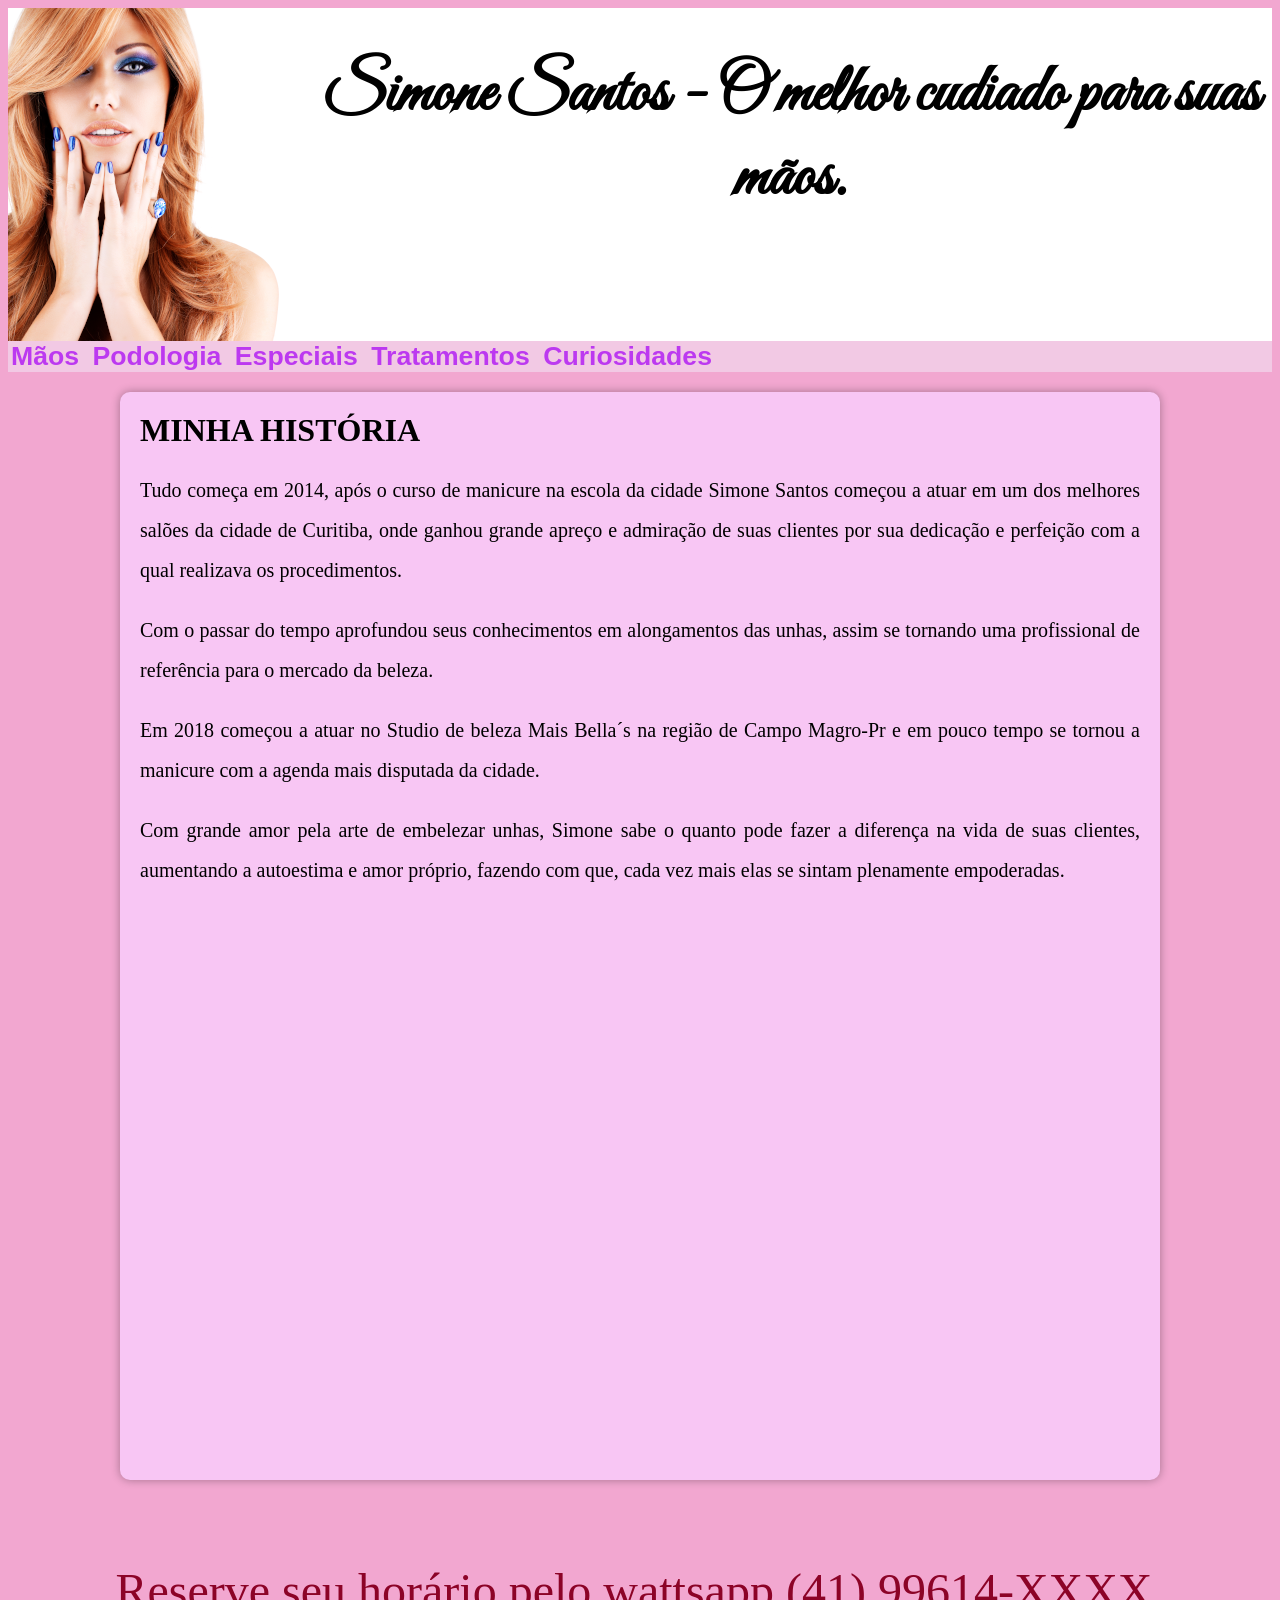
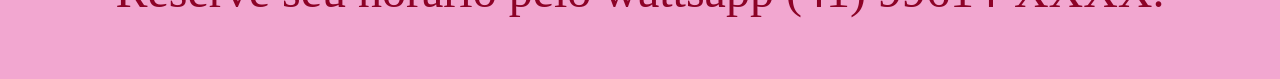
==== index.html @ 6a37a76d "Chanced header" ====
<!DOCTYPE html>
<html lang="pt-br">
<head>
    <meta charset="UTF-8">
    <meta http-equiv="X-UA-Compatible" content="IE=edge">
    <meta name="viewport" content="width=device-width, initial-scale=1.0">
    <title>Simone Santos</title>
    <link rel="stylesheet" href="index.css">
    <link rel="shortcut icon" href="fotos unhas/icons8-nail-polish-48.png" type="image/x-icon">
    <style>
        @import url('https://fonts.googleapis.com/css2?family=Great+Vibes&display=swap');
    </style>
</head>
<body>
    <header>
        <div imagem>
            <img src="fotos unhas/cabeçalho.png" alt="foto de abertura">
            <h1>
                Simone Santos - O melhor cudiado para suas mãos.
            </h1>
        </div>
        
    </header>
    <nav>
        <a href="hands.html">Mãos</a>
        <a href="podologia.html">Podologia</a>
        <a href="especiais.html">Especiais</a>
        <a href="tratamentos.html">Tratamentos</a>
        <a href="curiosidades.html">Curiosidades</a>
    </nav>

    <main>
        <h1>
            MINHA HISTÓRIA
            </h1>
            <article>
            <p>
                Tudo começa em 2014, após o curso de manicure na escola da cidade Simone Santos começou a atuar em um dos melhores salões da cidade de Curitiba, onde ganhou grande apreço e admiração de suas clientes por sua dedicação e perfeição com a qual realizava os procedimentos.
            </p>
            <p>
                Com o passar do tempo aprofundou seus conhecimentos em alongamentos das unhas, assim se tornando uma profissional de referência para o mercado da beleza.
            </p>
            <p>
                Em 2018 começou a atuar no Studio de beleza Mais Bella´s na região de Campo Magro-Pr e em pouco tempo se tornou a manicure com a agenda mais disputada da cidade.
            </p>
            <p>
                Com grande amor pela arte de embelezar unhas, Simone sabe o quanto pode fazer a diferença na vida de suas clientes, aumentando a autoestima e amor próprio, fazendo com que, cada vez mais elas se sintam plenamente empoderadas.
            </p>
            
        </article>
    
    <aside>
        <div class="video">
        <iframe width="560" height="315" src="https://www.youtube.com/embed/MYaVoJLzkME" title="YouTube video player" frameborder="0" allow="accelerometer; autoplay; clipboard-write; encrypted-media; gyroscope; picture-in-picture" allowfullscreen></iframe>
        </div>
    </aside>
        </main>
    <footer>
        <p>
            Reserve seu horário pelo wattsapp (41) 99614-XXXX.
        </p>
    </footer>
    <script src="script.js"></script>
</body>
</html>
---- index.css ----
@charset "UTF-8";

@import url('https://fonts.google.com/specimen/Lobster#standard-styles');

/*
Tons de rosa:
#8C0327 - rosa avermelhado 
#A62454 - rosa pink
#D95995 - rosa choque
#F2A7D0 - rosa 
#F2C9E4 - rosa claro
*/

:root {
    --rosaverm: #8C0327;
    --rosapink: #A62454;
    --rosachoque: #D95995;
    --rosa: #F2A7D0;
    --rosaclaro: #F2C9E4;
}

body {
    background-color: var(--rosa);
    text-align: justify;
}

header > div {
    display: flex;
    background-color: white;

}

header > div > h1 {
    
    text-align: center;
    font-family: 'Great Vibes', cursive;
    font-size: 50pt;
}

nav {
    background-color: var(--rosaclaro);
    margin: auto;
    text-align: justify;
    font-size: 20pt;
    font-family: -apple-system, BlinkMacSystemFont, 'Segoe UI', Roboto, Oxygen, Ubuntu, Cantarell, 'Open Sans', 'Helvetica Neue', sans-serif;
    box-shadow: rgba(248, 200, 208, 0.589)

}

nav > a {
    color: rgb(188, 57, 240);
    padding: 03px;
    margin: auto;
    text-decoration: none;
    font-weight: bold;
    transition-duration: 0.5ms;
}

nav > a:hover {
    background-color:#F2C9E4;
    color: #D95995;
}

main {
    min-width: 300px;
    max-width: 1000px;
    margin: auto;
    margin-block: 15pt;
    margin-bottom: 30px;
    padding: 20px;
    background-color: rgb(248, 198, 244);
    box-shadow: 0px 0px 10px rgba(0, 0, 0, 0.322);
    border-bottom-right-radius: 10px;
    border-top-right-radius: 10px;
    border-bottom-left-radius: 10px;
    border-top-left-radius: 10px;
    
}

main > h1 {
    margin-top: 0px;
    font-family: cursive
    
}

main > article > p {
    font-family: cursive;
    font-size: 15pt;
    line-height: 2em;
    text-align: justify;
    
}

main > article > ol {
    font-family: cursive;
    font-size: 15pt;
    line-height: 2em;
    text-align: justify;
}

main > section > p {
    font-family: cursive;
    font-size: 15pt;
    line-height: 2em;
    text-align: justify;
}

main > section> ul > li {
    font-size: 15pt;
    font-family: cursive;
}

main > section > ol {
    font-size: 15pt;
    font-family: cursive;
}

main > ol > li {
    font-size: 15pt;
    font-family: cursive;
}

aside {
    margin: auto;
    
}

div.video {
    margin: 0px -20px 30px -20px;
    padding: 20px;
    padding-bottom: 50%;
    position: relative;
}

div.video > iframe {
    position: absolute;
    top: 5%;
    left: 5%;
    width: 90%;
    height: 90%;
}

footer {
    color: var(--rosaverm);
    text-align: center;
    font-size: 3em;
    padding: 5px;
}
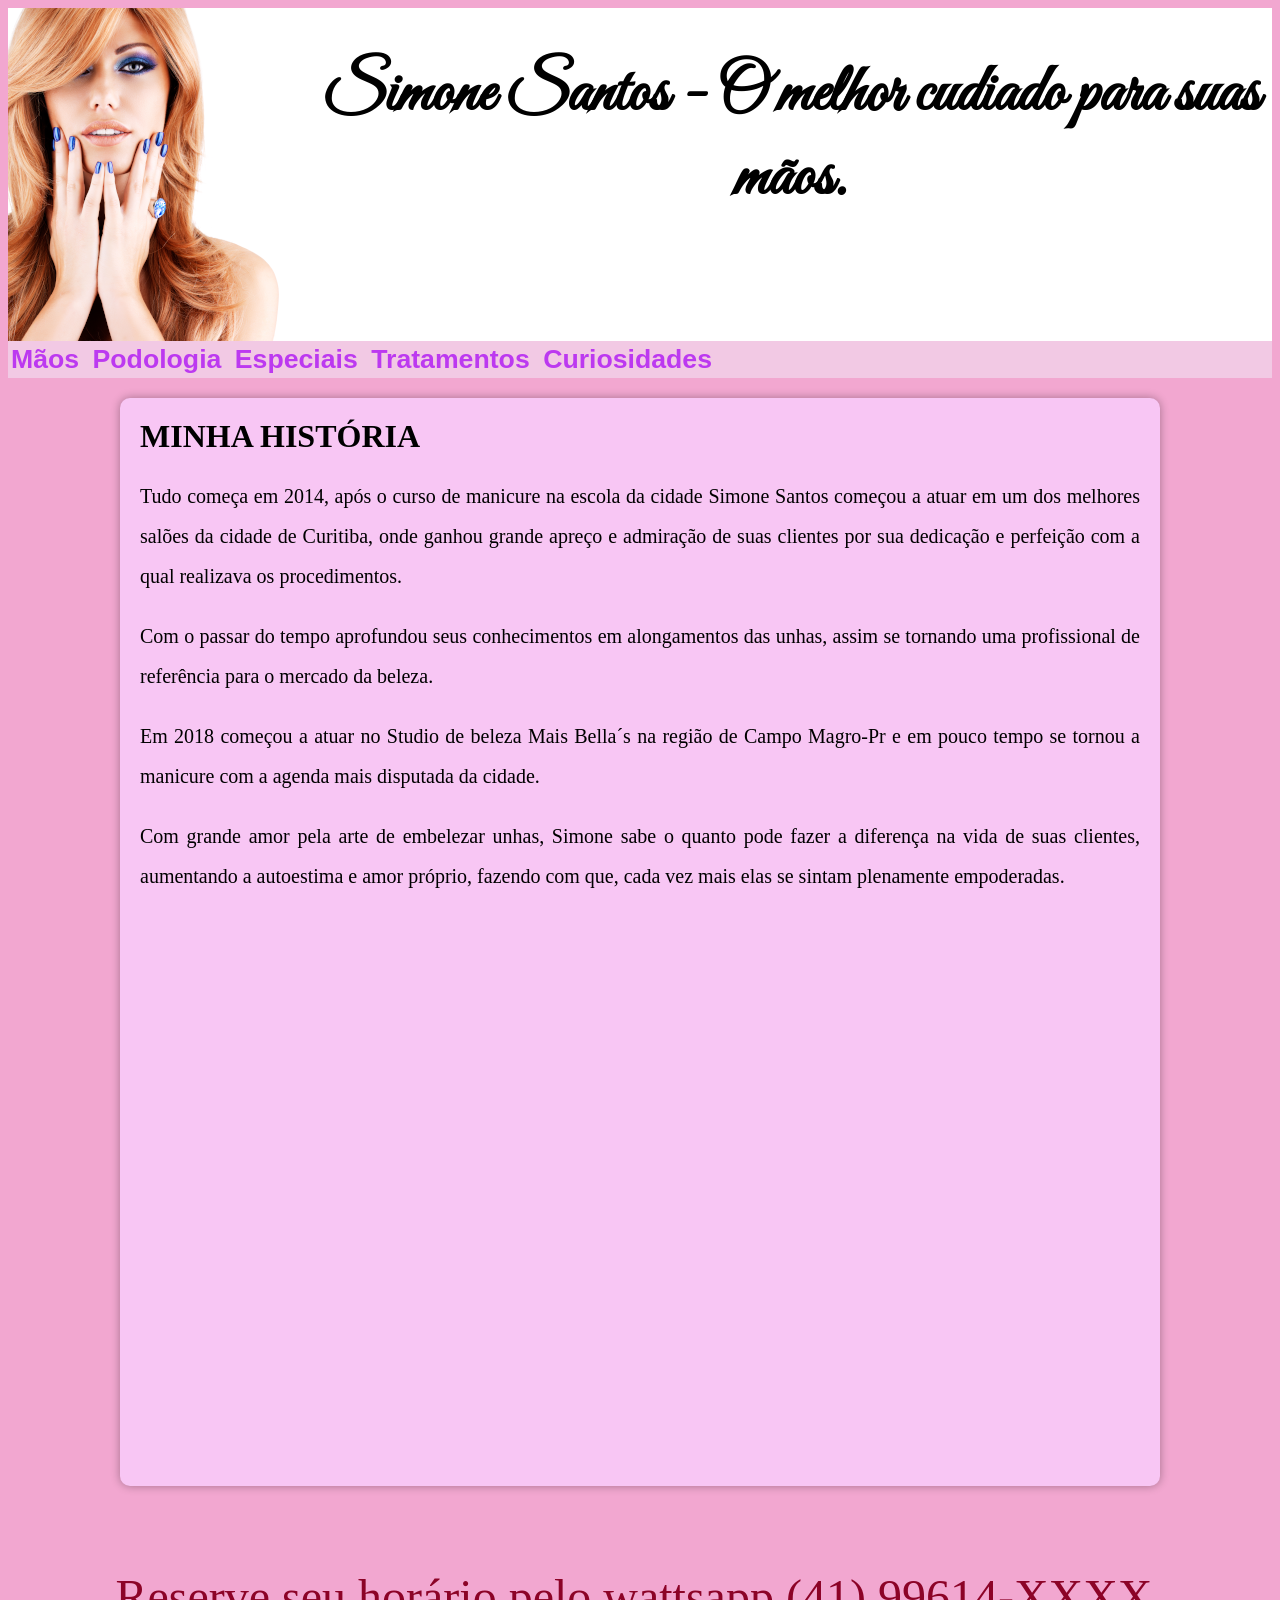
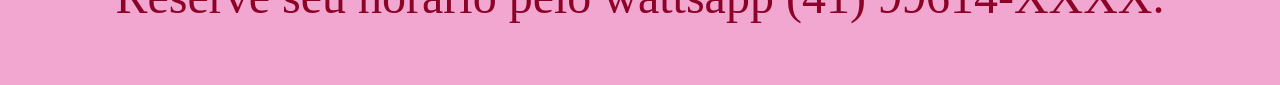
==== commit b5083090: "nav chanced" ====
--- a/index.html
+++ b/index.html
@@ -21,13 +21,15 @@
         </div>
         
     </header>
-    <nav>
-        <a href="hands.html">Mãos</a>
-        <a href="podologia.html">Podologia</a>
-        <a href="especiais.html">Especiais</a>
-        <a href="tratamentos.html">Tratamentos</a>
-        <a href="curiosidades.html">Curiosidades</a>
-    </nav>
+    <div>
+        <nav>
+            <a href="hands.html">Mãos</a>
+            <a href="podologia.html">Podologia</a>
+            <a href="especiais.html">Especiais</a>
+            <a href="tratamentos.html">Tratamentos</a>
+            <a href="curiosidades.html">Curiosidades</a>            
+        </nav>        
+    </div>
 
     <main>
         <h1>
--- a/index.css
+++ b/index.css
@@ -37,17 +37,17 @@
     font-size: 50pt;
 }
 
-nav {
+div > nav {
     background-color: var(--rosaclaro);
     margin: auto;
-    text-align: justify;
+    text-align:justify;
     font-size: 20pt;
     font-family: -apple-system, BlinkMacSystemFont, 'Segoe UI', Roboto, Oxygen, Ubuntu, Cantarell, 'Open Sans', 'Helvetica Neue', sans-serif;
     box-shadow: rgba(248, 200, 208, 0.589)
-
 }
 
-nav > a {
+div > nav > a {
+    display: inline-flex ;
     color: rgb(188, 57, 240);
     padding: 03px;
     margin: auto;
@@ -56,7 +56,7 @@
     transition-duration: 0.5ms;
 }
 
-nav > a:hover {
+div > nav > a:hover {
     background-color:#F2C9E4;
     color: #D95995;
 }
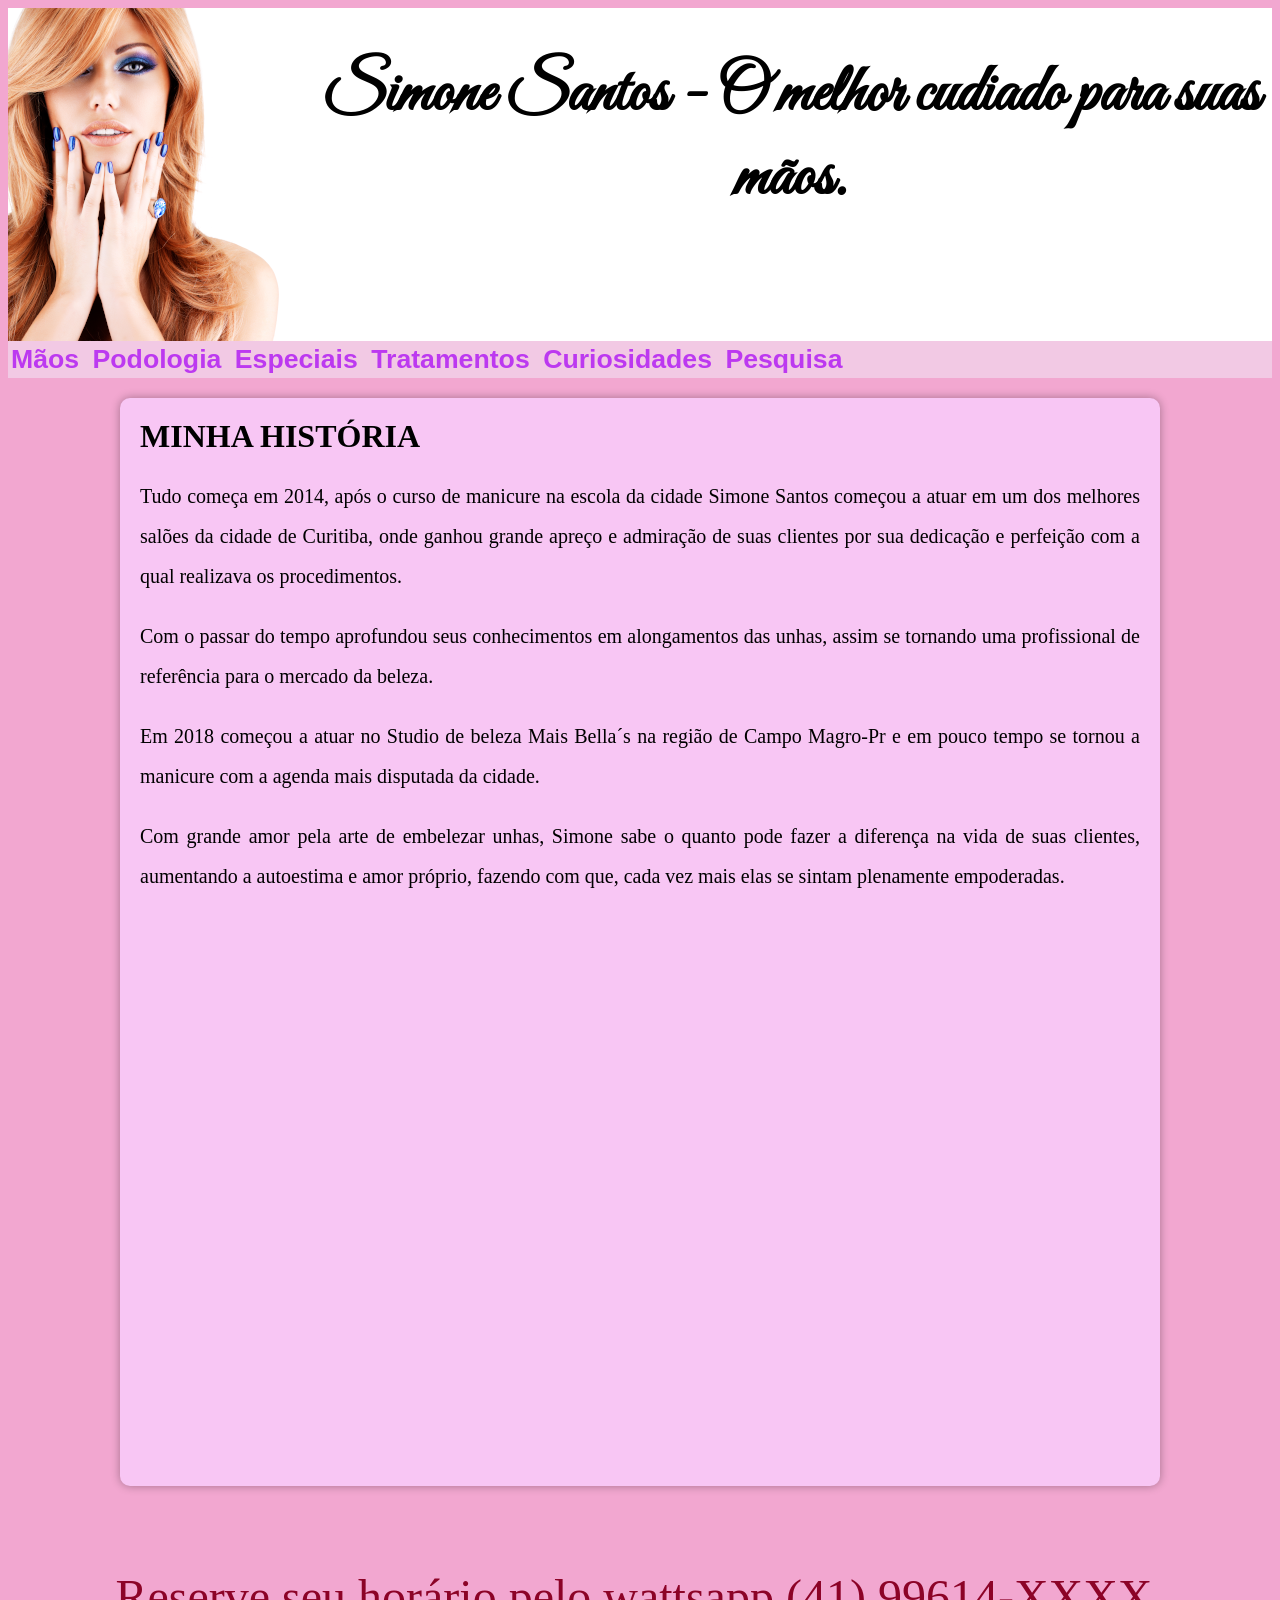
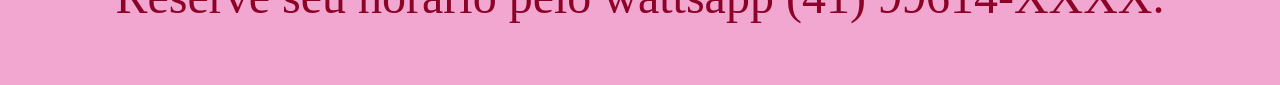
==== commit f9f2171d: "Implementação do formulário" ====
--- a/index.html
+++ b/index.html
@@ -27,7 +27,8 @@
             <a href="podologia.html">Podologia</a>
             <a href="especiais.html">Especiais</a>
             <a href="tratamentos.html">Tratamentos</a>
-            <a href="curiosidades.html">Curiosidades</a>            
+            <a href="curiosidades.html">Curiosidades</a>
+            <a href="formulario.html">Pesquisa</a>            
         </nav>        
     </div>
 
@@ -62,6 +63,6 @@
             Reserve seu horário pelo wattsapp (41) 99614-XXXX.
         </p>
     </footer>
-    <script src="script.js"></script>
+    
 </body>
 </html>
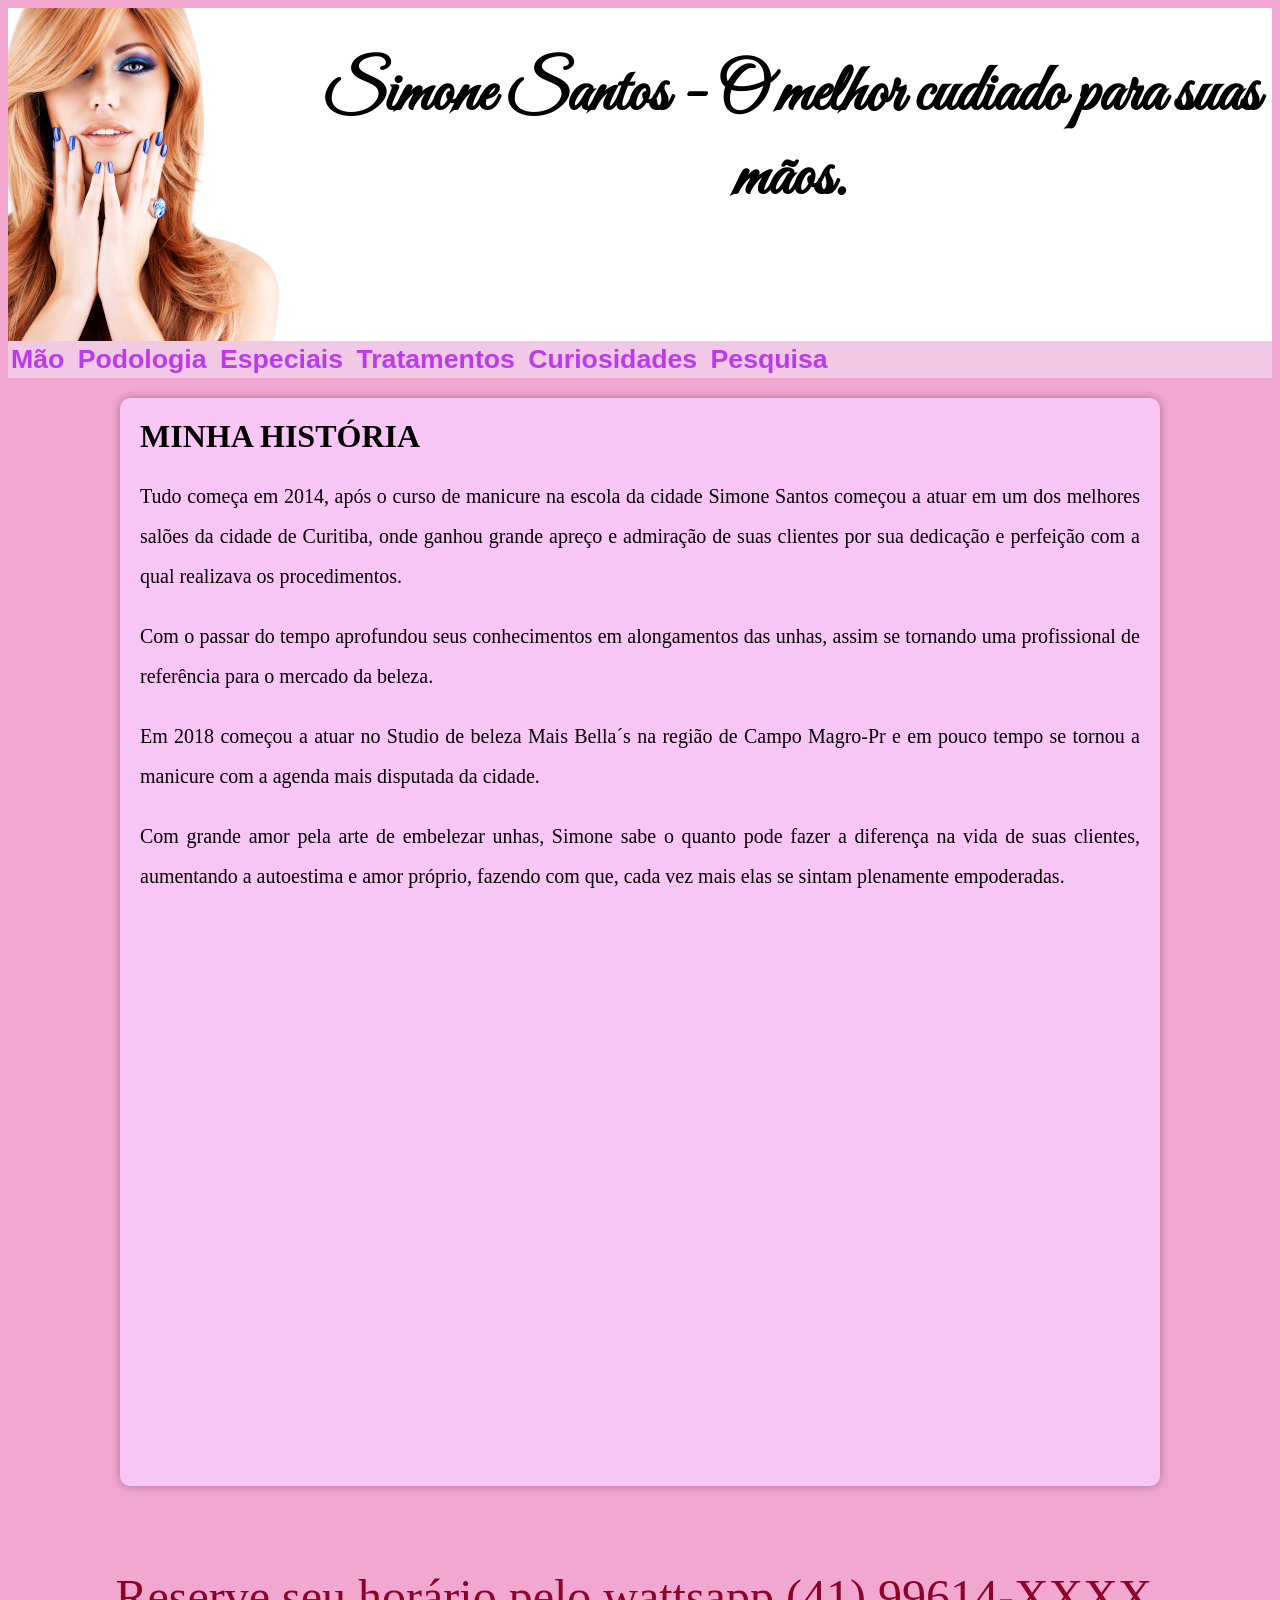
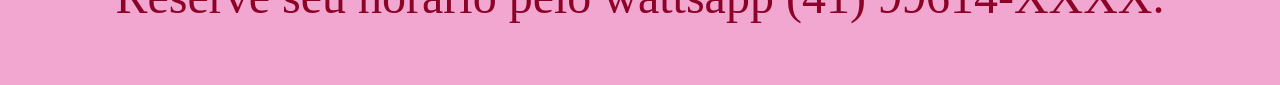
==== commit 530c10a0: "sai o s" ====
--- a/index.html
+++ b/index.html
@@ -23,7 +23,7 @@
     </header>
     <div>
         <nav>
-            <a href="hands.html">Mãos</a>
+            <a href="hands.html">Mão</a>
             <a href="podologia.html">Podologia</a>
             <a href="especiais.html">Especiais</a>
             <a href="tratamentos.html">Tratamentos</a>
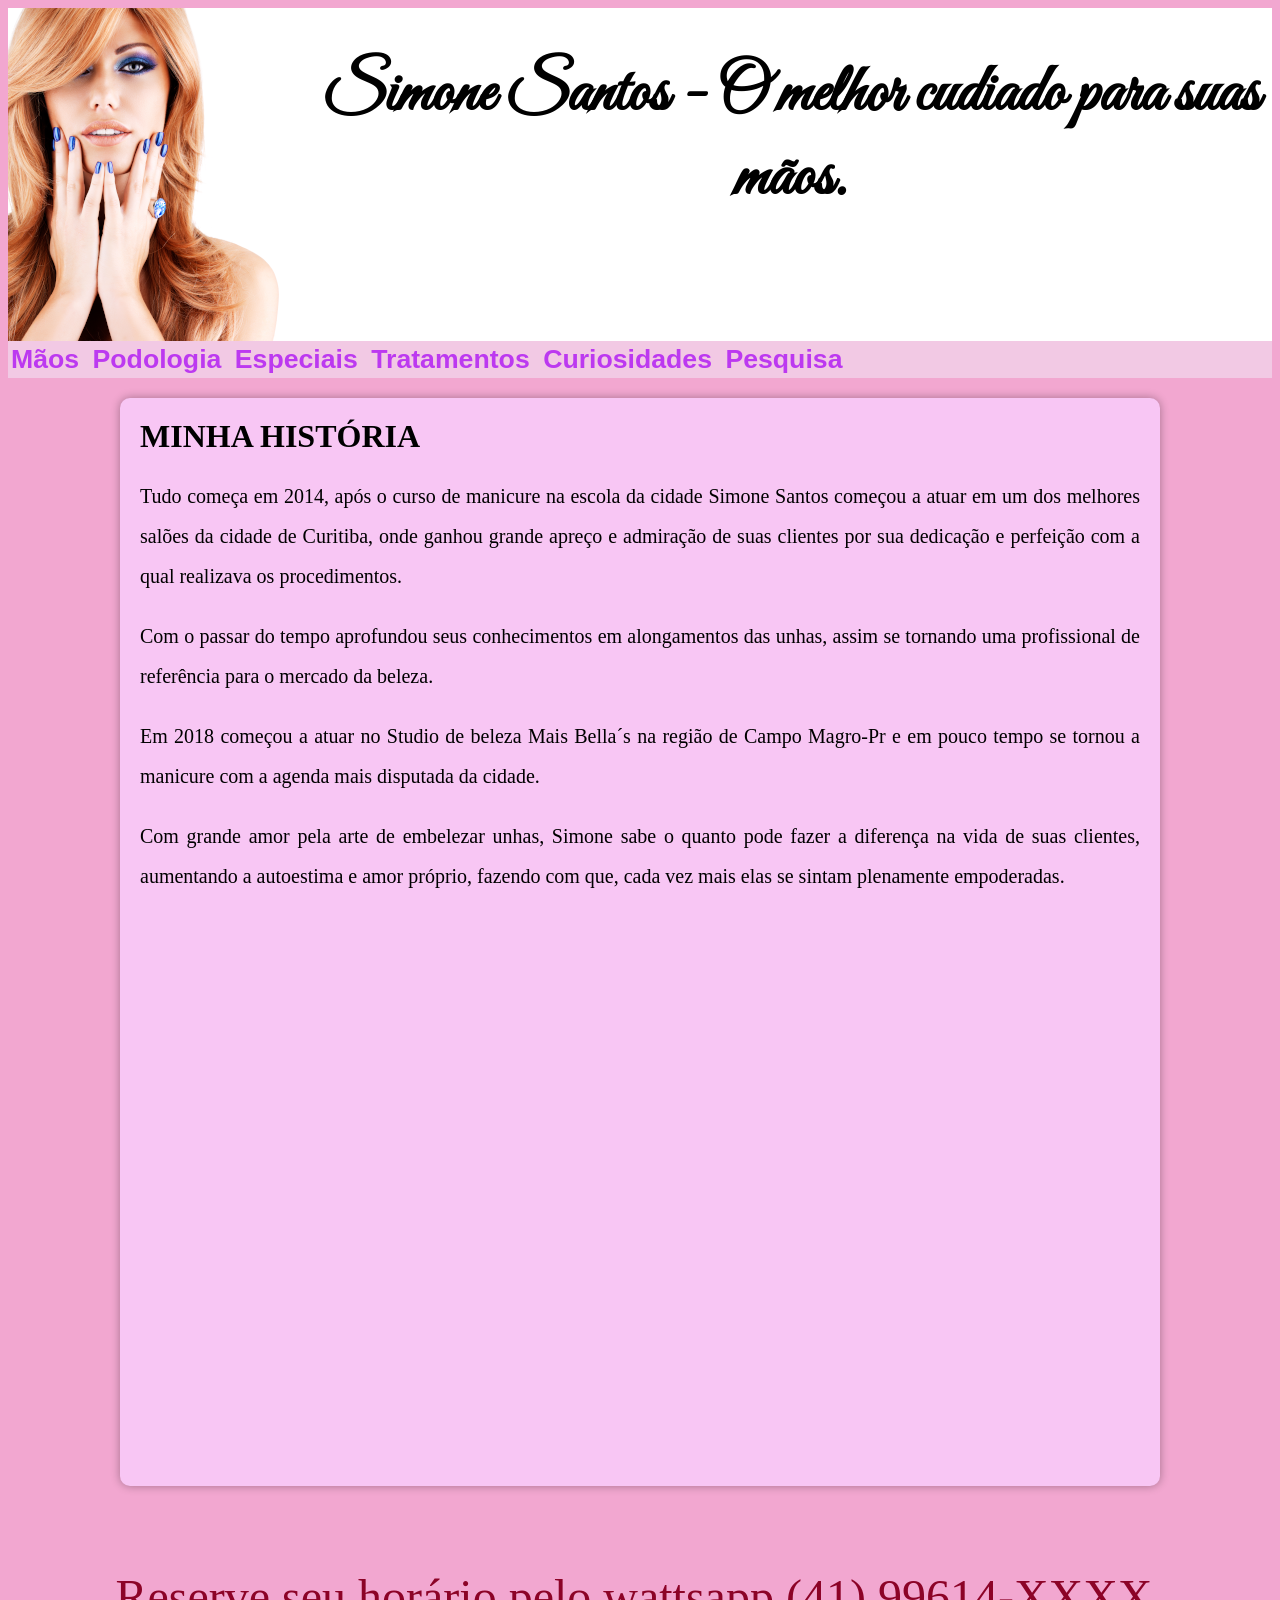
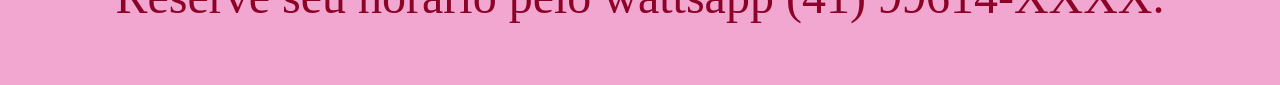
==== commit 03e60eae: "Funcionalidade do form adicionada" ====
--- a/index.html
+++ b/index.html
@@ -5,7 +5,7 @@
     <meta http-equiv="X-UA-Compatible" content="IE=edge">
     <meta name="viewport" content="width=device-width, initial-scale=1.0">
     <title>Simone Santos</title>
-    <link rel="stylesheet" href="index.css">
+    <link rel="stylesheet" href="style.css">
     <link rel="shortcut icon" href="fotos unhas/icons8-nail-polish-48.png" type="image/x-icon">
     <style>
         @import url('https://fonts.googleapis.com/css2?family=Great+Vibes&display=swap');
@@ -23,12 +23,12 @@
     </header>
     <div>
         <nav>
-            <a href="hands.html">Mão</a>
+            <a href="hands.html">Mãos</a>
             <a href="podologia.html">Podologia</a>
             <a href="especiais.html">Especiais</a>
             <a href="tratamentos.html">Tratamentos</a>
             <a href="curiosidades.html">Curiosidades</a>
-            <a href="formulario.html">Pesquisa</a>            
+            <a href="formulario.html">Pesquisa</a>          
         </nav>        
     </div>
 
--- a/style.css
+++ b/style.css
@@ -0,0 +1,262 @@
+@charset "UTF-8";
+
+@import url('https://fonts.google.com/specimen/Lobster#standard-styles');
+
+/*
+Tons de rosa:
+#8C0327 - rosa avermelhado 
+#A62454 - rosa pink
+#D95995 - rosa choque
+#F2A7D0 - rosa 
+#F2C9E4 - rosa claro
+*/
+
+:root {
+    --rosaverm: #8C0327;
+    --rosapink: #A62454;
+    --rosachoque: #D95995;
+    --rosa: #F2A7D0;
+    --rosaclaro: #F2C9E4;
+}
+
+body {
+    background-color: var(--rosa);
+    text-align: justify;
+}
+
+header > div {
+    display: flex;
+    background-color: white;
+
+}
+
+header > div > h1 {
+    
+    text-align: center;
+    font-family: 'Great Vibes', cursive;
+    font-size: 50pt;
+}
+
+h2 {
+    text-align: center;
+    font-family: 'Great Vibes', cursive;
+    font-size: 30pt;
+}
+
+div > nav {
+    background-color: var(--rosaclaro);
+    margin: auto;
+    text-align:justify;
+    font-size: 20pt;
+    font-family: -apple-system, BlinkMacSystemFont, 'Segoe UI', Roboto, Oxygen, Ubuntu, Cantarell, 'Open Sans', 'Helvetica Neue', sans-serif;
+    box-shadow: rgba(248, 200, 208, 0.589);
+}
+
+div > nav > a {
+    display: inline-flex ;
+    color: rgb(188, 57, 240);
+    padding: 03px;
+    margin: auto;
+    text-decoration: none;
+    font-weight: bold;
+    transition-duration: 0.5ms;
+}
+
+div > nav > a:hover {
+    background-color:#F2C9E4;
+    color: #D95995;
+}
+
+main {
+    min-width: 300px;
+    max-width: 1000px;
+    margin: auto;
+    margin-block: 15pt;
+    margin-bottom: 30px;
+    padding: 20px;
+    background-color: rgb(248, 198, 244);
+    box-shadow: 0px 0px 10px rgba(0, 0, 0, 0.322);
+    border-bottom-right-radius: 10px;
+    border-top-right-radius: 10px;
+    border-bottom-left-radius: 10px;
+    border-top-left-radius: 10px;
+    
+}
+
+main > h1 {
+    margin-top: 0px;
+    font-family: cursive
+    
+}
+
+main > article > p {
+    font-family: cursive;
+    font-size: 15pt;
+    line-height: 2em;
+    text-align: justify;
+    
+}
+
+main > article > ol {
+    font-family: cursive;
+    font-size: 15pt;
+    line-height: 2em;
+    text-align: justify;
+}
+
+main > section > p {
+    font-family: cursive;
+    font-size: 15pt;
+    line-height: 2em;
+    text-align: justify;
+}
+
+main > section> ul > li {
+    font-size: 15pt;
+    font-family: cursive;
+}
+
+main > section > ol {
+    font-size: 15pt;
+    font-family: cursive;
+}
+
+main > ol > li {
+    font-size: 15pt;
+    font-family: cursive;
+}
+
+aside {
+    margin: auto;
+    
+}
+
+div.video {
+    margin: 0px -20px 30px -20px;
+    padding: 20px;
+    padding-bottom: 50%;
+    position: relative;
+}
+
+div.video > iframe {
+    position: absolute;
+    top: 5%;
+    left: 5%;
+    width: 90%;
+    height: 90%;
+}
+
+footer {
+    color: var(--rosaverm);
+    text-align: center;
+    font-size: 3em;
+    padding: 5px;
+}
+
+#link {
+    display: inline-flex ;
+    color: rgb(188, 57, 240);
+    padding: 0px;
+    margin: auto;
+    text-decoration: none;
+    font-weight: bold;
+    transition-duration: 0.5ms;
+}
+
+#form {
+    
+    flex-direction: column;
+    justify-content:space-evenly;
+    align-items: center;
+    height: 250px;
+    width: 300px;
+    border: solid 1px;
+    margin-left: 320px;
+    
+}
+
+#cores {
+    display: flex;
+    justify-content: flex-start;
+   
+}
+
+#opiniao {
+    
+    display: flex;
+    justify-content: center;
+    
+}
+
+#pessoa {
+    display: flex;
+    justify-content: flex-start;    
+    margin: 10px 10px;
+}
+
+#local {
+    display: flex;
+    justify-content: flex-start;
+    margin: 10px 10px;
+}
+
+#cores {
+    display: flex;
+    justify-content: space-between;
+    margin-top: 10px; 
+}
+
+#conteudo {
+    display: flex;
+    justify-content: space-between;
+    margin-top: 10px;
+}
+
+#navegacao {
+    display: flex;
+    justify-content: space-between;
+    margin-top: 10px; 
+}
+
+#sugestao {
+    display: flex;
+    justify-content: flex-start;
+    margin-top: 10px;
+}
+
+#botao {
+    background-color: #e64ba0;
+    color: white;
+    cursor: pointer;
+    border: 0
+}
+
+#fim {
+    display: flex;
+    justify-content: center;
+    font-size: 25pt;
+    font-family: 'Great Vibes', cursive;
+}
+
+.main {
+    display: flex;
+    align-items: center;
+    justify-content: center;
+    min-height: 100vh;
+    background-color: #F2C9E4;
+    flex-direction: column;
+}
+
+.text {
+    font-size: 45px;
+    color: #8C0327;
+    margin-bottom: 30px;
+}
+
+.btn {
+    padding: 15px 55px;
+    text-decoration: none;
+    color: #db1d86;
+    font-size: 24px;
+}
+
